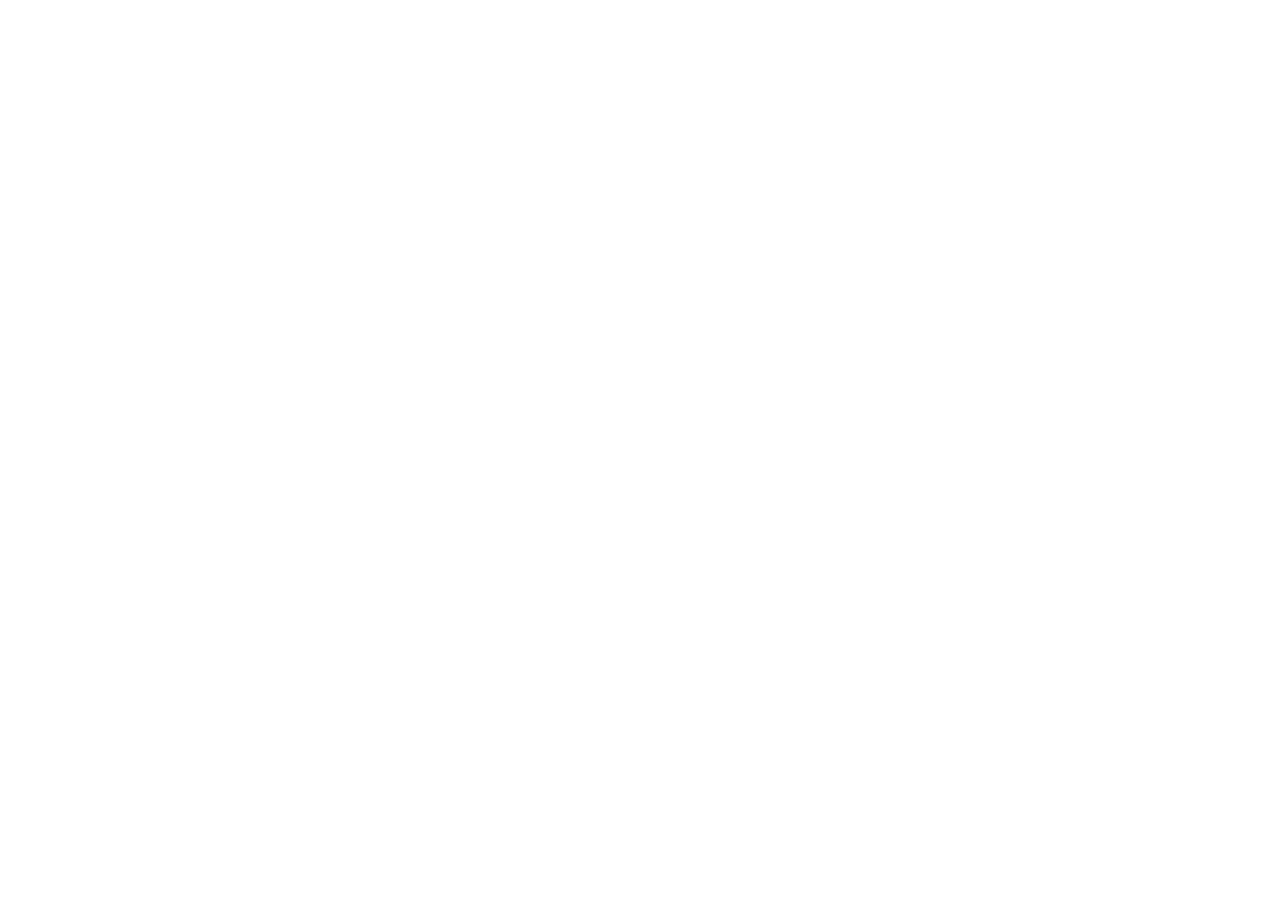
==== docs/index.html @ 65da65a4 "docs agregado" ====
<!doctype html><html lang="en"><head><meta charset="utf-8"/><link rel="icon" href="/favicon.ico"/><link rel="stylesheet" href="https://cdnjs.cloudflare.com/ajax/libs/animate.css/4.1.1/animate.min.css"/><meta name="viewport" content="width=device-width,initial-scale=1"/><meta name="theme-color" content="#000000"/><meta name="description" content="Web site created using create-react-app"/><link rel="apple-touch-icon" href="/logo192.png"/><link rel="manifest" href="/manifest.json"/><title>Gif Expert App</title><link href="/static/css/main.5f5c646c.chunk.css" rel="stylesheet"></head><body><noscript>You need to enable JavaScript to run this app.</noscript><div id="root"></div><script>!function(e){function r(r){for(var n,p,f=r[0],i=r[1],l=r[2],c=0,s=[];c<f.length;c++)p=f[c],Object.prototype.hasOwnProperty.call(o,p)&&o[p]&&s.push(o[p][0]),o[p]=0;for(n in i)Object.prototype.hasOwnProperty.call(i,n)&&(e[n]=i[n]);for(a&&a(r);s.length;)s.shift()();return u.push.apply(u,l||[]),t()}function t(){for(var e,r=0;r<u.length;r++){for(var t=u[r],n=!0,f=1;f<t.length;f++){var i=t[f];0!==o[i]&&(n=!1)}n&&(u.splice(r--,1),e=p(p.s=t[0]))}return e}var n={},o={1:0},u=[];function p(r){if(n[r])return n[r].exports;var t=n[r]={i:r,l:!1,exports:{}};return e[r].call(t.exports,t,t.exports,p),t.l=!0,t.exports}p.m=e,p.c=n,p.d=function(e,r,t){p.o(e,r)||Object.defineProperty(e,r,{enumerable:!0,get:t})},p.r=function(e){"undefined"!=typeof Symbol&&Symbol.toStringTag&&Object.defineProperty(e,Symbol.toStringTag,{value:"Module"}),Object.defineProperty(e,"__esModule",{value:!0})},p.t=function(e,r){if(1&r&&(e=p(e)),8&r)return e;if(4&r&&"object"==typeof e&&e&&e.__esModule)return e;var t=Object.create(null);if(p.r(t),Object.defineProperty(t,"default",{enumerable:!0,value:e}),2&r&&"string"!=typeof e)for(var n in e)p.d(t,n,function(r){return e[r]}.bind(null,n));return t},p.n=function(e){var r=e&&e.__esModule?function(){return e.default}:function(){return e};return p.d(r,"a",r),r},p.o=function(e,r){return Object.prototype.hasOwnProperty.call(e,r)},p.p="/";var f=this["webpackJsonp04-gif-expert-app"]=this["webpackJsonp04-gif-expert-app"]||[],i=f.push.bind(f);f.push=r,f=f.slice();for(var l=0;l<f.length;l++)r(f[l]);var a=i;t()}([])</script><script src="/static/js/2.7ffe0ca9.chunk.js"></script><script src="/static/js/main.47c5dc71.chunk.js"></script></body></html>
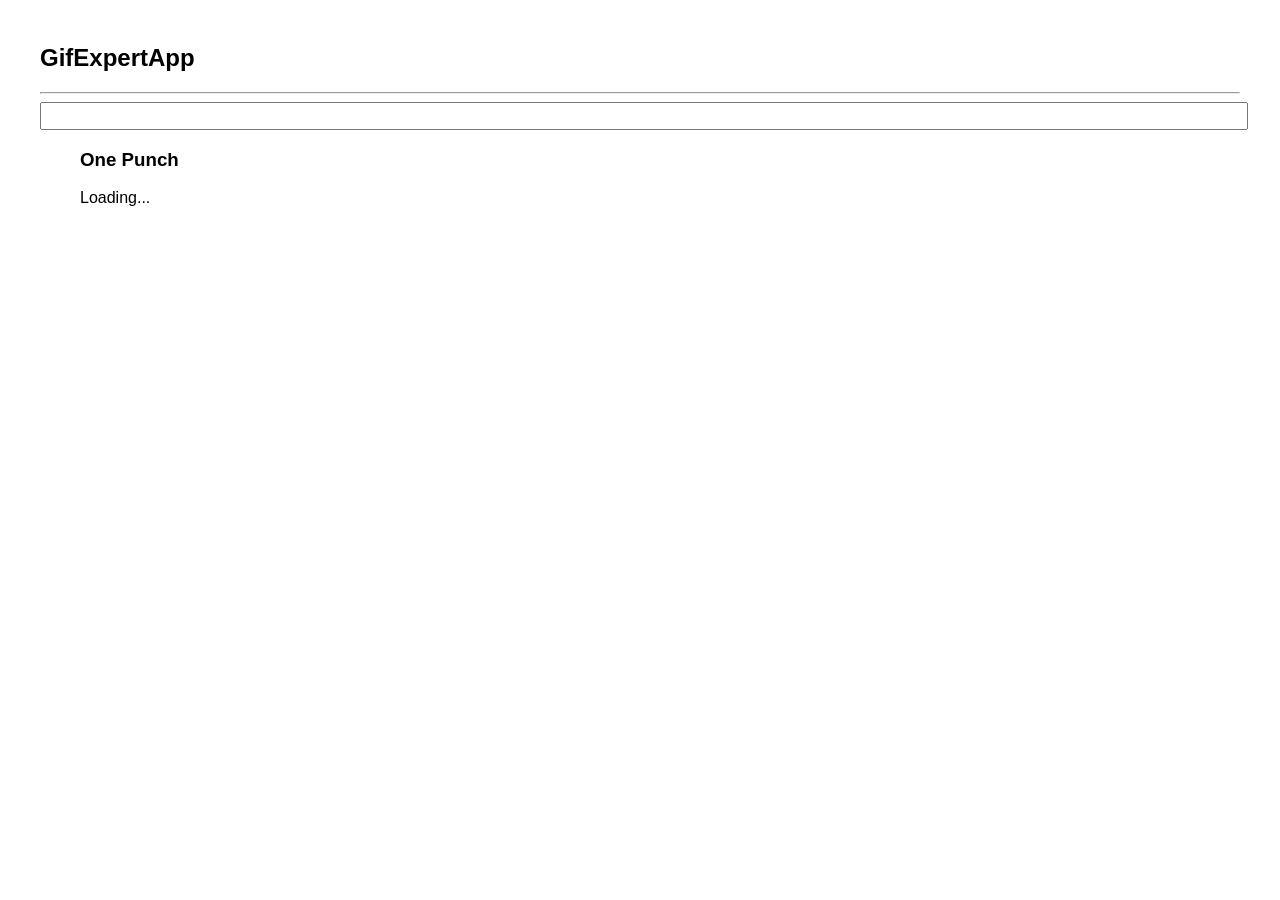
==== commit ad545c86: "index.html actualizado" ====
--- a/docs/index.html
+++ b/docs/index.html
@@ -1 +1,24 @@
-<!doctype html><html lang="en"><head><meta charset="utf-8"/><link rel="icon" href="/favicon.ico"/><link rel="stylesheet" href="https://cdnjs.cloudflare.com/ajax/libs/animate.css/4.1.1/animate.min.css"/><meta name="viewport" content="width=device-width,initial-scale=1"/><meta name="theme-color" content="#000000"/><meta name="description" content="Web site created using create-react-app"/><link rel="apple-touch-icon" href="/logo192.png"/><link rel="manifest" href="/manifest.json"/><title>Gif Expert App</title><link href="/static/css/main.5f5c646c.chunk.css" rel="stylesheet"></head><body><noscript>You need to enable JavaScript to run this app.</noscript><div id="root"></div><script>!function(e){function r(r){for(var n,p,f=r[0],i=r[1],l=r[2],c=0,s=[];c<f.length;c++)p=f[c],Object.prototype.hasOwnProperty.call(o,p)&&o[p]&&s.push(o[p][0]),o[p]=0;for(n in i)Object.prototype.hasOwnProperty.call(i,n)&&(e[n]=i[n]);for(a&&a(r);s.length;)s.shift()();return u.push.apply(u,l||[]),t()}function t(){for(var e,r=0;r<u.length;r++){for(var t=u[r],n=!0,f=1;f<t.length;f++){var i=t[f];0!==o[i]&&(n=!1)}n&&(u.splice(r--,1),e=p(p.s=t[0]))}return e}var n={},o={1:0},u=[];function p(r){if(n[r])return n[r].exports;var t=n[r]={i:r,l:!1,exports:{}};return e[r].call(t.exports,t,t.exports,p),t.l=!0,t.exports}p.m=e,p.c=n,p.d=function(e,r,t){p.o(e,r)||Object.defineProperty(e,r,{enumerable:!0,get:t})},p.r=function(e){"undefined"!=typeof Symbol&&Symbol.toStringTag&&Object.defineProperty(e,Symbol.toStringTag,{value:"Module"}),Object.defineProperty(e,"__esModule",{value:!0})},p.t=function(e,r){if(1&r&&(e=p(e)),8&r)return e;if(4&r&&"object"==typeof e&&e&&e.__esModule)return e;var t=Object.create(null);if(p.r(t),Object.defineProperty(t,"default",{enumerable:!0,value:e}),2&r&&"string"!=typeof e)for(var n in e)p.d(t,n,function(r){return e[r]}.bind(null,n));return t},p.n=function(e){var r=e&&e.__esModule?function(){return e.default}:function(){return e};return p.d(r,"a",r),r},p.o=function(e,r){return Object.prototype.hasOwnProperty.call(e,r)},p.p="/";var f=this["webpackJsonp04-gif-expert-app"]=this["webpackJsonp04-gif-expert-app"]||[],i=f.push.bind(f);f.push=r,f=f.slice();for(var l=0;l<f.length;l++)r(f[l]);var a=i;t()}([])</script><script src="/static/js/2.7ffe0ca9.chunk.js"></script><script src="/static/js/main.47c5dc71.chunk.js"></script></body></html>+<!doctype html>
+<html lang="en">
+
+<head>
+    <meta charset="utf-8" />
+    <link rel="icon" href="./favicon.ico" />
+    <link rel="stylesheet" href="https://cdnjs.cloudflare.com/ajax/libs/animate.css/4.1.1/animate.min.css" />
+    <meta name="viewport" content="width=device-width,initial-scale=1" />
+    <meta name="theme-color" content="#000000" />
+    <meta name="description" content="Web site created using create-react-app" />
+    <link rel="apple-touch-icon" href="./logo192.png" />
+    <link rel="manifest" href="./manifest.json" />
+    <title>Gif Expert App</title>
+    <link href="./static/css/main.5f5c646c.chunk.css" rel="stylesheet">
+</head>
+
+<body><noscript>You need to enable JavaScript to run this app.</noscript>
+    <div id="root"></div>
+    <script>!function (e) { function r(r) { for (var n, p, f = r[0], i = r[1], l = r[2], c = 0, s = []; c < f.length; c++)p = f[c], Object.prototype.hasOwnProperty.call(o, p) && o[p] && s.push(o[p][0]), o[p] = 0; for (n in i) Object.prototype.hasOwnProperty.call(i, n) && (e[n] = i[n]); for (a && a(r); s.length;)s.shift()(); return u.push.apply(u, l || []), t() } function t() { for (var e, r = 0; r < u.length; r++) { for (var t = u[r], n = !0, f = 1; f < t.length; f++) { var i = t[f]; 0 !== o[i] && (n = !1) } n && (u.splice(r--, 1), e = p(p.s = t[0])) } return e } var n = {}, o = { 1: 0 }, u = []; function p(r) { if (n[r]) return n[r].exports; var t = n[r] = { i: r, l: !1, exports: {} }; return e[r].call(t.exports, t, t.exports, p), t.l = !0, t.exports } p.m = e, p.c = n, p.d = function (e, r, t) { p.o(e, r) || Object.defineProperty(e, r, { enumerable: !0, get: t }) }, p.r = function (e) { "undefined" != typeof Symbol && Symbol.toStringTag && Object.defineProperty(e, Symbol.toStringTag, { value: "Module" }), Object.defineProperty(e, "__esModule", { value: !0 }) }, p.t = function (e, r) { if (1 & r && (e = p(e)), 8 & r) return e; if (4 & r && "object" == typeof e && e && e.__esModule) return e; var t = Object.create(null); if (p.r(t), Object.defineProperty(t, "default", { enumerable: !0, value: e }), 2 & r && "string" != typeof e) for (var n in e) p.d(t, n, function (r) { return e[r] }.bind(null, n)); return t }, p.n = function (e) { var r = e && e.__esModule ? function () { return e.default } : function () { return e }; return p.d(r, "a", r), r }, p.o = function (e, r) { return Object.prototype.hasOwnProperty.call(e, r) }, p.p = "/"; var f = this["webpackJsonp04-gif-expert-app"] = this["webpackJsonp04-gif-expert-app"] || [], i = f.push.bind(f); f.push = r, f = f.slice(); for (var l = 0; l < f.length; l++)r(f[l]); var a = i; t() }([])</script>
+    <script src="./static/js/2.7ffe0ca9.chunk.js"></script>
+    <script src="./static/js/main.47c5dc71.chunk.js"></script>
+</body>
+
+</html>
--- a/docs/static/css/main.5f5c646c.chunk.css
+++ b/docs/static/css/main.5f5c646c.chunk.css
@@ -0,0 +1,2 @@
+*{font-family:"Helvetica",Arial,sans-serif}body{padding:1rem 2rem}input{width:100%;font-size:1.2rem;color:grey}.card{align-content:center;border:1px solid grey;border-radius:.375rem;margin-bottom:10px;margin-right:10px;overflow:hidden}.card p{padding:5px;text-align:center}.card img{max-height:170px;width:100%}.card-grid{display:flex;flex-direction:row;flex-wrap:wrap}
+/*# sourceMappingURL=main.5f5c646c.chunk.css.map */
